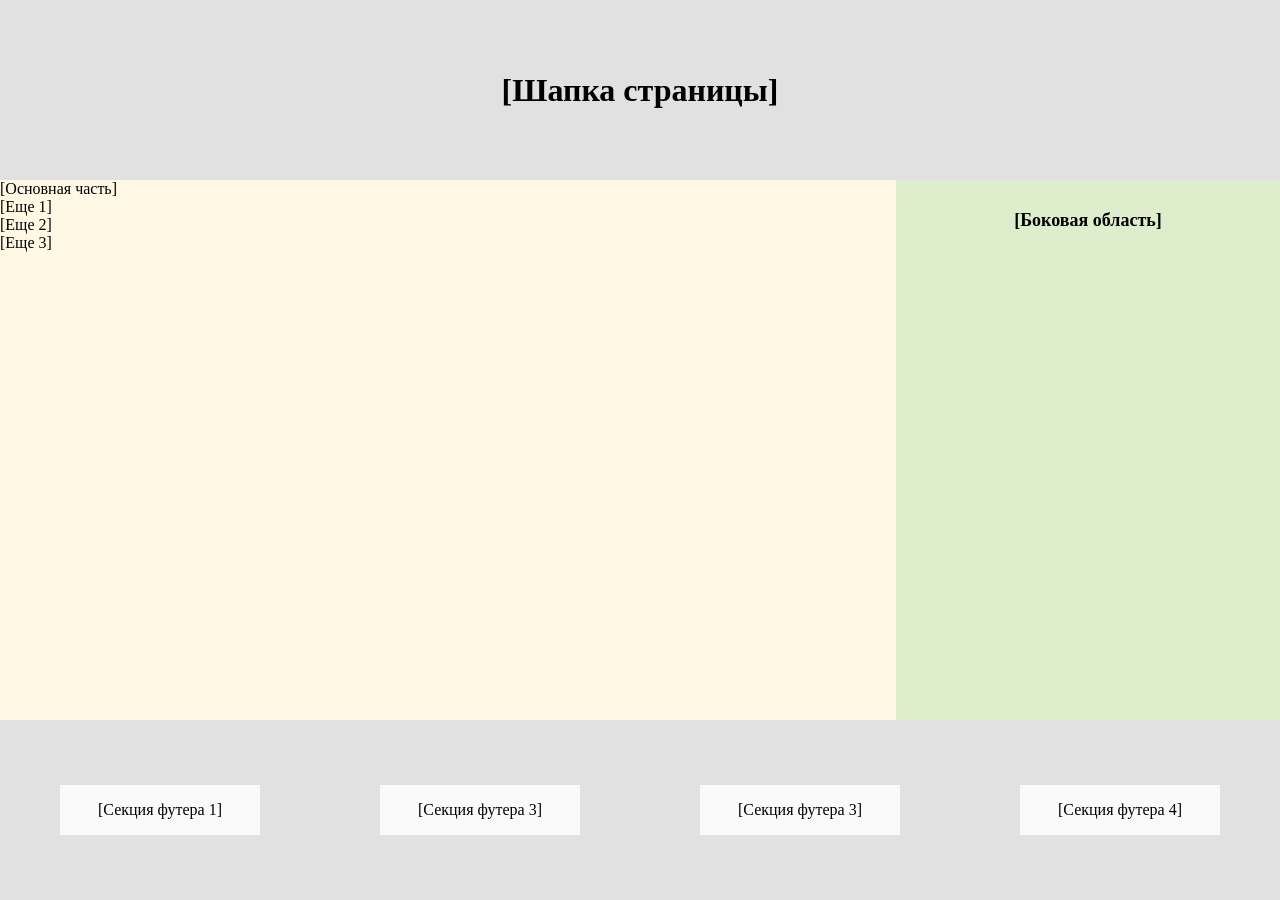
==== index.html @ 025b6097 "add project" ====
<!DOCTYPE html>
<html lang="en">
<head>
    <meta charset="UTF-8">
    <meta http-equiv="X-UA-Compatible" content="IE=edge">
    <meta name="viewport" content="width=device-width, initial-scale=1.0">
    <link rel="stylesheet" href="style.css">
    <title>Document</title>
</head>
<body>
    <div class="content">
    <header>
        <h1>[Шапка страницы]</h1></header>
    <main>
        
        <div class="main_section">[Основная часть]</div>
        <div class="section1">
        <div class="box1">[Еще 1]</div>
        <div class="box2">[Еще 2]</div>
        </div>
        <div class="box3">[Еще 3]</div>
    </main>
<aside>[Боковая область]</aside>
    <footer>
<div class="box_footer">[Секция футера 1]</div>
<div class="box_footer">[Секция футера 3]</div>
<div class="box_footer">[Секция футера 3]</div>
<div class="box_footer">[Секция футера 4]</div>

    </footer>
</div>
</body>
</html>
---- style.css ----
*{ font-family: 'Roboto';
    margin: 0;
    padding: 0%;
    box-sizing: border-box;
}

.content{
    
    height: 100vh;
    display: grid;
    grid-template-columns: 70% 30%;
    grid-template-rows: 20% 60% 20%;
    grid-template-areas: 
    "header header"
    "main aside"
    "footer footer";
}
header{
    display: grid;
    justify-items: center;
    align-items: center;
    background-color: #e1e1e1;
    grid-area: header;
}
main{
    background-color: #fff8e4;
    grid-area: main;
}
aside{
    text-align: center;
    padding-top: 30px;
    background-color: #deedcc;
    grid-area: aside;
    font-weight: bold;
    font-size: large;
}
footer{
    display: grid;
    grid-template-columns: repeat(4, 25%);
    background-color: #e1e1e1;
    grid-area: footer;
    align-items: center;
    justify-items: center;
}
.box_footer{
    display: grid;
    align-items: center;
    justify-items: center;
    height: 50px;
    width: 200px;
    background-color: #fafafa;
}
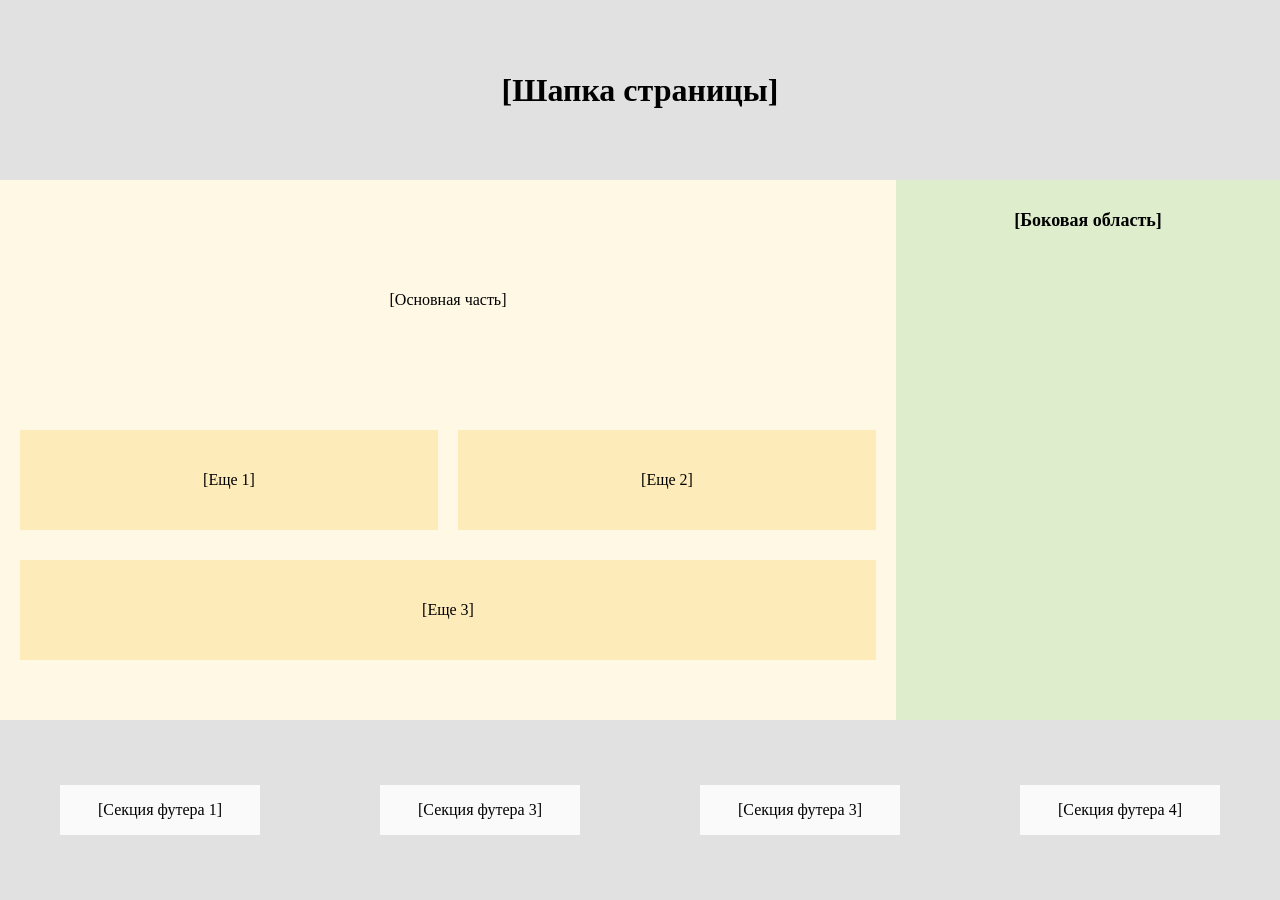
==== commit d722a603: "add changes" ====
--- a/index.html
+++ b/index.html
@@ -14,11 +14,10 @@
     <main>
         
         <div class="main_section">[Основная часть]</div>
-        <div class="section1">
         <div class="box1">[Еще 1]</div>
         <div class="box2">[Еще 2]</div>
-        </div>
         <div class="box3">[Еще 3]</div>
+    
     </main>
 <aside>[Боковая область]</aside>
     <footer>
--- a/style.css
+++ b/style.css
@@ -23,9 +23,44 @@
     grid-area: header;
 }
 main{
+    padding: 20px;
+    display: grid;
+    grid-template-columns: repeat(2, 1fr);
+    grid-template-rows: 40% 20% 20%;
     background-color: #fff8e4;
     grid-area: main;
+    grid-template-areas:
+    "main_section main_section"
+    "box1 box2"
+    "box3 box3";
+    row-gap: 30px ;
+    column-gap: 20px;
 }
+
+.main_section{
+    grid-area: main_section;
+}
+.box1{
+    background-color: #feebba;
+    grid-area: box1;
+}
+.box2{
+    background-color: #feebba;
+    grid-area: box2;
+}
+.box3{
+    background-color: #feebba;
+    grid-area: box3;
+}
+
+.main_section, .box1, .box2, .box3{
+    display: flex;
+    justify-content: center;
+    align-items: center;
+}
+
+
+
 aside{
     text-align: center;
     padding-top: 30px;
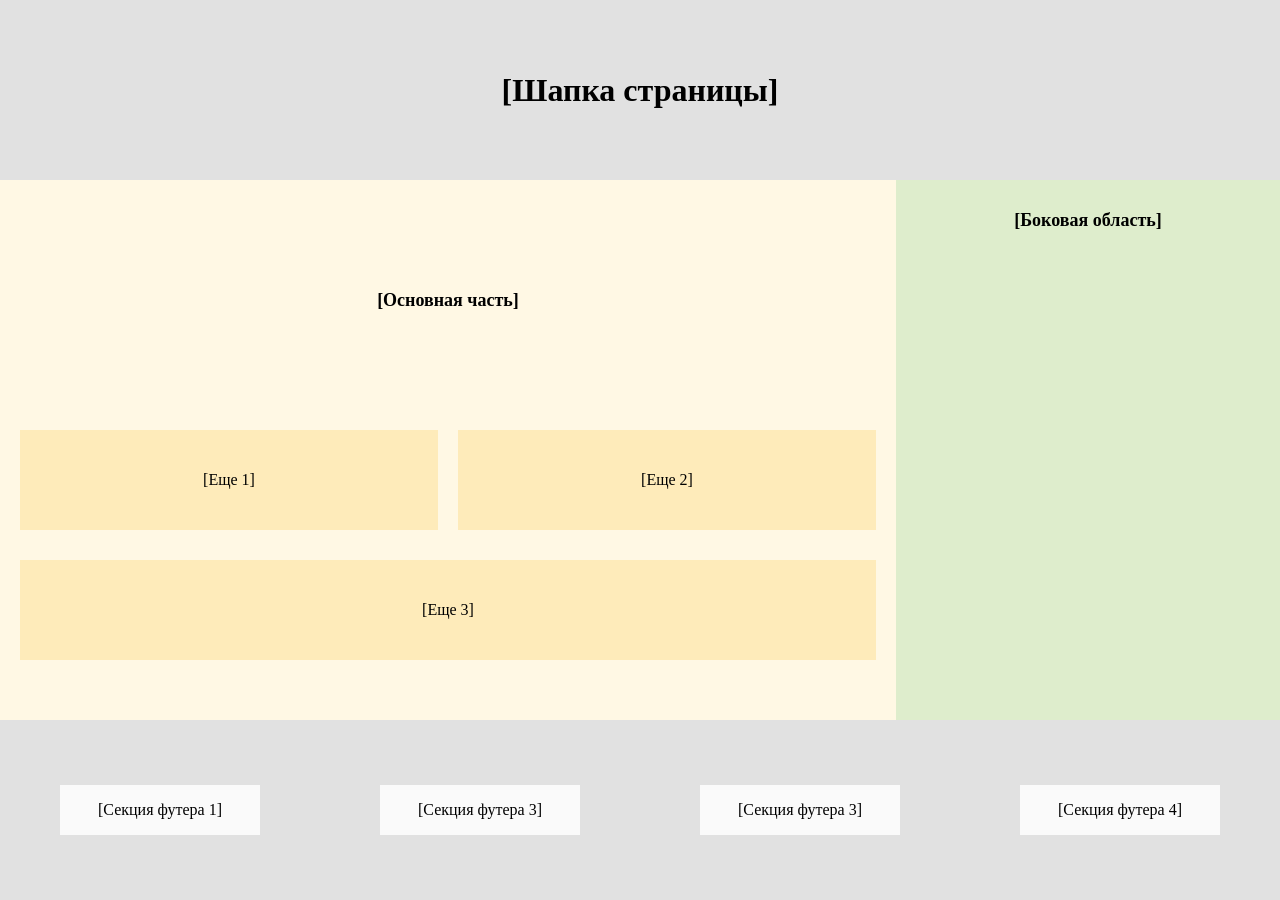
==== commit 88f97a2e: "add name title" ====
--- a/index.html
+++ b/index.html
@@ -5,7 +5,7 @@
     <meta http-equiv="X-UA-Compatible" content="IE=edge">
     <meta name="viewport" content="width=device-width, initial-scale=1.0">
     <link rel="stylesheet" href="style.css">
-    <title>Document</title>
+    <title>ДОМАШКА!</title>
 </head>
 <body>
     <div class="content">
--- a/style.css
+++ b/style.css
@@ -38,6 +38,8 @@
 }
 
 .main_section{
+    font-weight: bold;
+    font-size: large;
     grid-area: main_section;
 }
 .box1{
